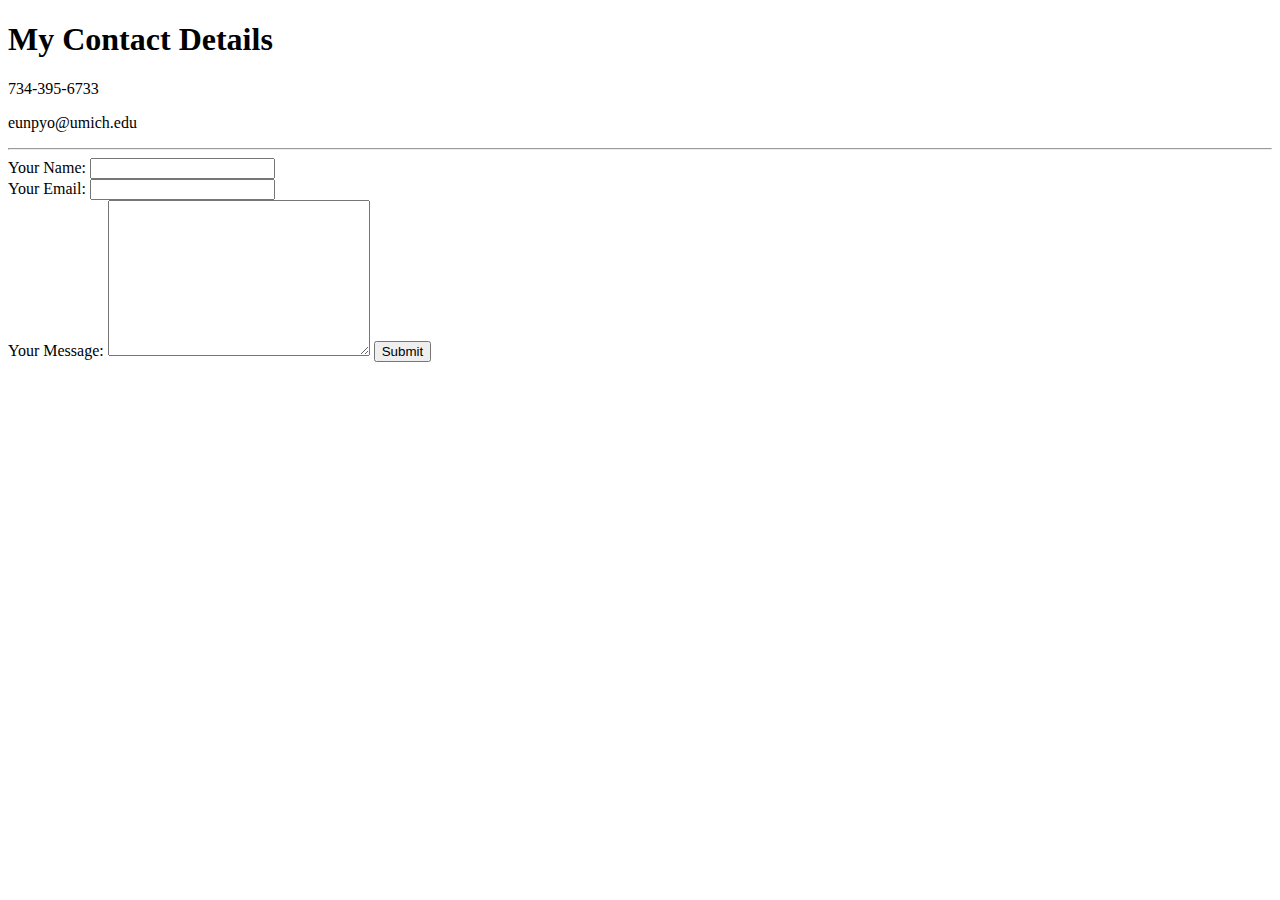
==== contact-me.html @ fa5fe453 "Add initial cv website files" ====
<!DOCTYPE html>
<html lang="en" dir="ltr">
  <head>
    <meta charset="utf-8">
    <title>Contact Me</title>
  </head>
  <body>
    <h1>My Contact Details</h1>
    <p>734-395-6733</p>
    <p>eunpyo@umich.edu</p>
    <hr>
    <form action="mailto:eunpyo@umich.edu" method="post" enctype="text/plain">
      <label>Your Name:</label>
      <input type="text" name="youName" value=""><br>
      <label>Your Email:</label>
      <input type="email" name="yourEmail" value=""><br>
      <label>Your Message:</label>
      <textarea name="yourMessage" rows="10" cols="30"></textarea>
      <input type="submit" name="">
    </form>
  </body>
</html>
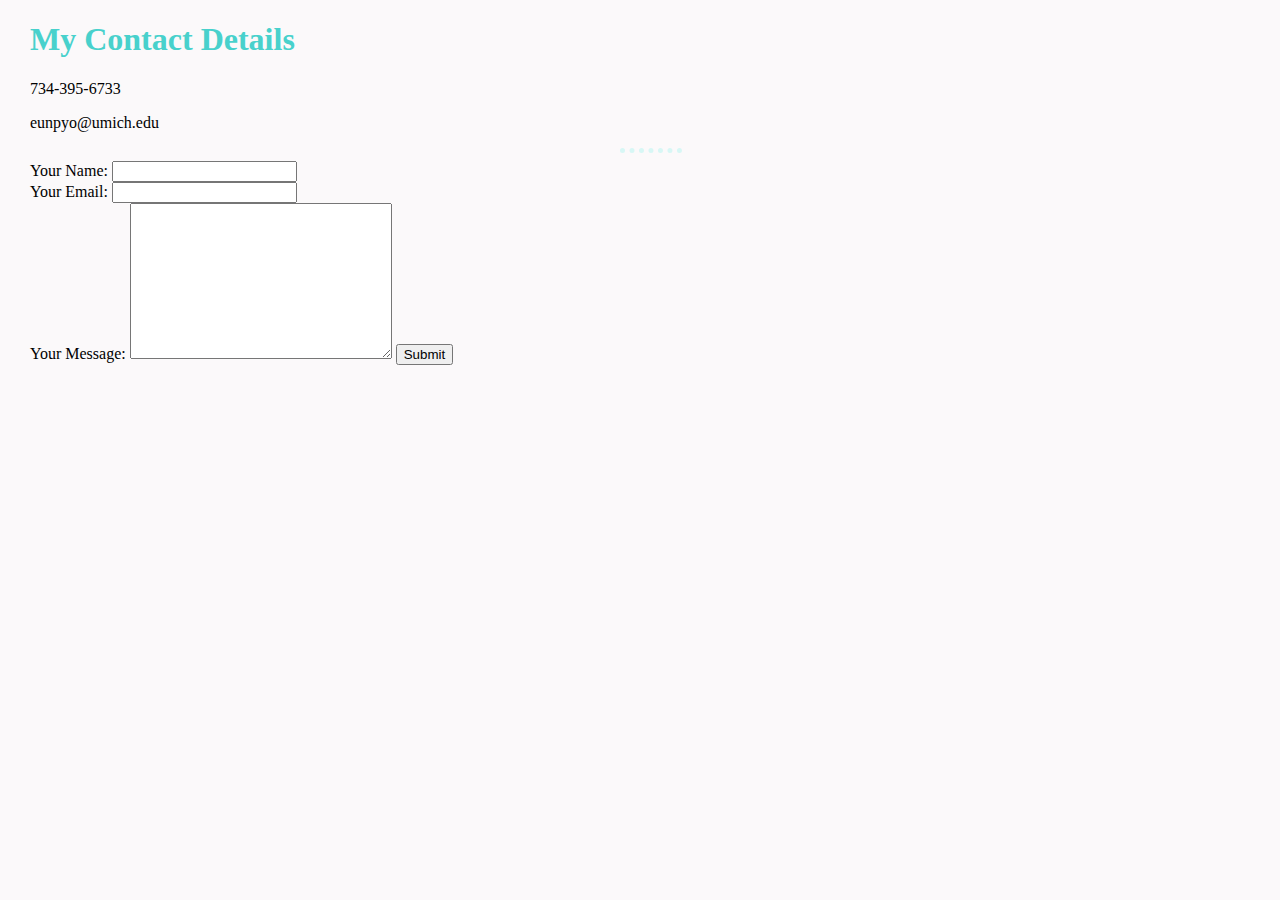
==== commit 11491300: "updated interface, resume" ====
--- a/contact-me.html
+++ b/contact-me.html
@@ -3,6 +3,7 @@
   <head>
     <meta charset="utf-8">
     <title>Contact Me</title>
+    <link rel="stylesheet" href="css/styles.css">
   </head>
   <body>
     <h1>My Contact Details</h1>
--- a/css/styles.css
+++ b/css/styles.css
@@ -0,0 +1,21 @@
+body {
+  background-color: #fbf9fa;
+  margin-left : 30px;
+}
+hr {
+  border-color: #d7f7f5;
+  border-width: 5px;
+  width: 5%;
+  border-style: none;
+  border-top-style: dotted;
+}
+h1 {
+  color: mediumturquoise;
+}
+h3{
+  color: mediumturquoise;
+}
+.profile-pic{
+ width: 70%;
+ margin: 0;
+}
